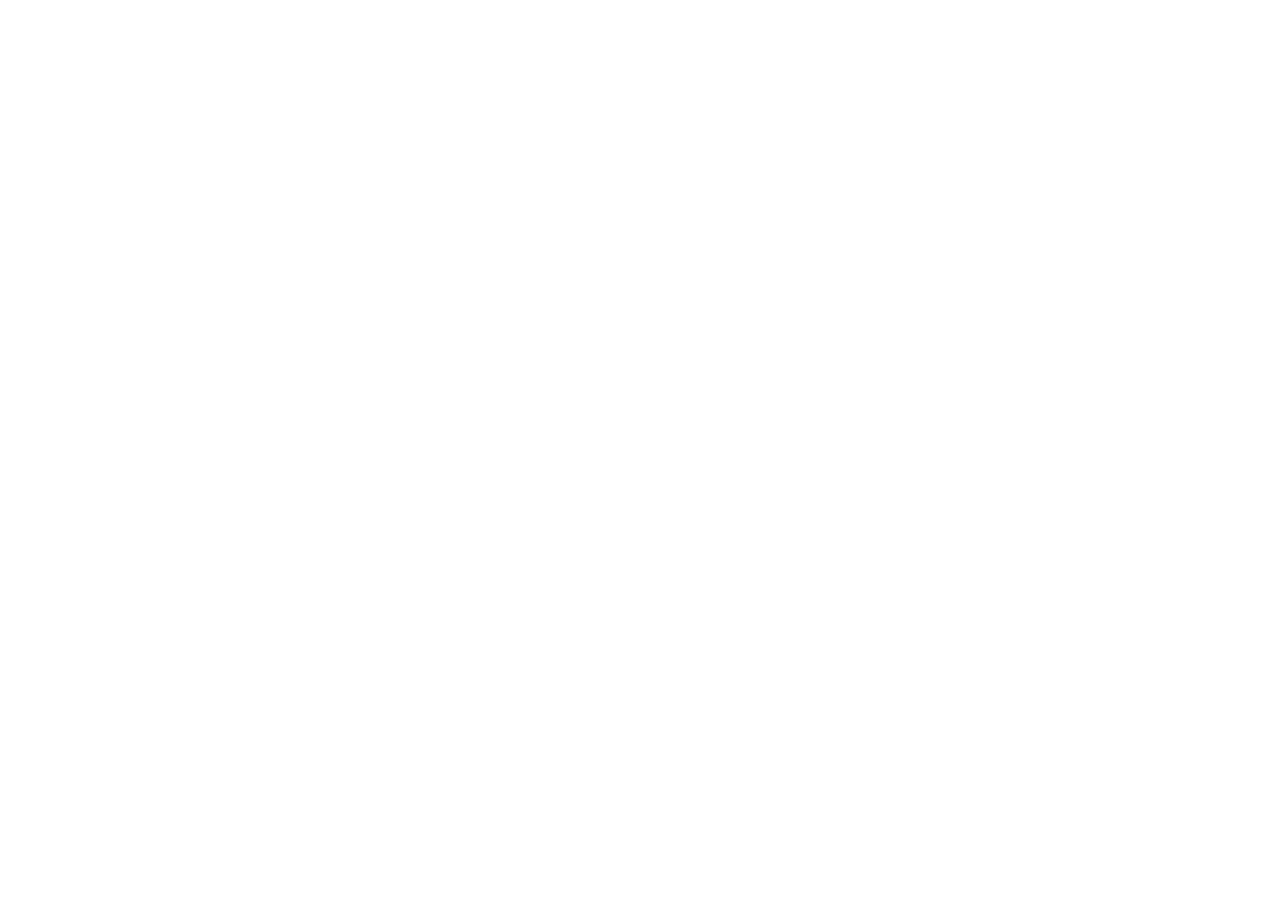
==== test_map.html @ 356a2138 "added gps localization on gMaps" ====
<!DOCTYPE HTML PUBLIC "-//W3C//DTD HTML 4.01//EN"
 "http://www.w3.org/TR/html4/strict.dtd">
<html>
	<head>
		<script type="text/javascript" src="map.js"></script>
		<script type="text/javascript"
			src="http://maps.google.com/maps/api/js?sensor=false">
		</script>
	</head>
	<body>
		<div id="map_canvas" style="width:500px; height:500px"></div>
	</body>
</html>
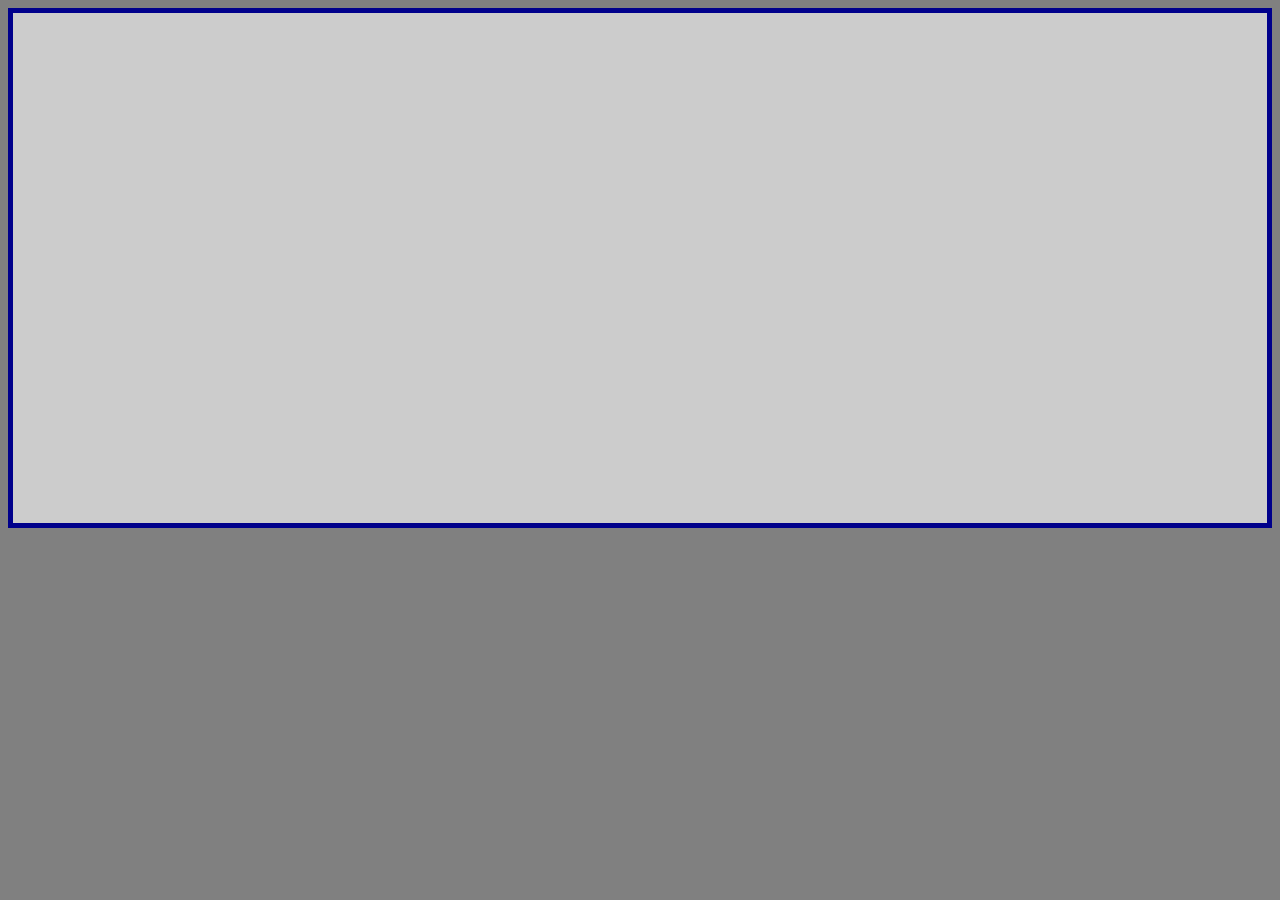
==== commit 044484c7: "restayling ..." ====
--- a/test_map.html
+++ b/test_map.html
@@ -6,9 +6,12 @@
 		<script type="text/javascript"
 			src="http://maps.google.com/maps/api/js?sensor=false">
 		</script>
+		<link rel="stylesheet" href="mystyle.css">
 	</head>
 	<body>
-		<div id="map_canvas" style="width:500px; height:500px"></div>
+		<div class="myframe">
+		<div id="map_canvas" style="height:500px"></div>
+		</div>
 	</body>
 </html>
 
--- a/mystyle.css
+++ b/mystyle.css
@@ -0,0 +1,60 @@
+body {
+  
+  font-family: Georgia, Verdana,
+        Times, serif;
+	color: purple;
+	background-color:grey; 
+
+}
+ul.navbar {
+  list-style-type: none;
+  padding: 0;
+  margin: 0;
+  position: absolute;
+  top: 2em;
+  left: 1em;
+  width: 9em }
+h1 {
+  font-family: Helvetica, Geneva, Arial,
+        SunSans-Regular, sans-serif }
+ul.navbar li {
+  background: white;
+  margin: 0.5em 0;
+  padding: 0.3em;
+  border-right: 1em solid black }
+ul.navbar a {
+  text-decoration: none }
+a:link {
+  color: blue }
+a:visited {
+  color: purple }
+address {
+  margin-top: 1em;
+  padding-top: 1em;
+  border-top: thin dotted }
+ table {
+  margin-left: 4%;
+  font-family: sans-serif;
+  background: white;
+  border-color: white;
+}
+th { font-family: sans-serif; color: rgb(255,255,255) ; background: rgb(72, 61 , 139) }
+td { font-family: sans-serif; background: rgb(209,238,238) }
+    .container {
+        width: 300px;
+        clear: both;
+    }
+    .container input {
+        width: 100%;
+        clear: both;
+    }
+.myframe {
+
+ border: 5px solid darkblue; 
+ background-color: #cccccc; 
+ font-family: verdana; 
+ font-size: 11px; 
+ color: blue; 
+ padding: 5px; 
+ line-height: 90%;
+}